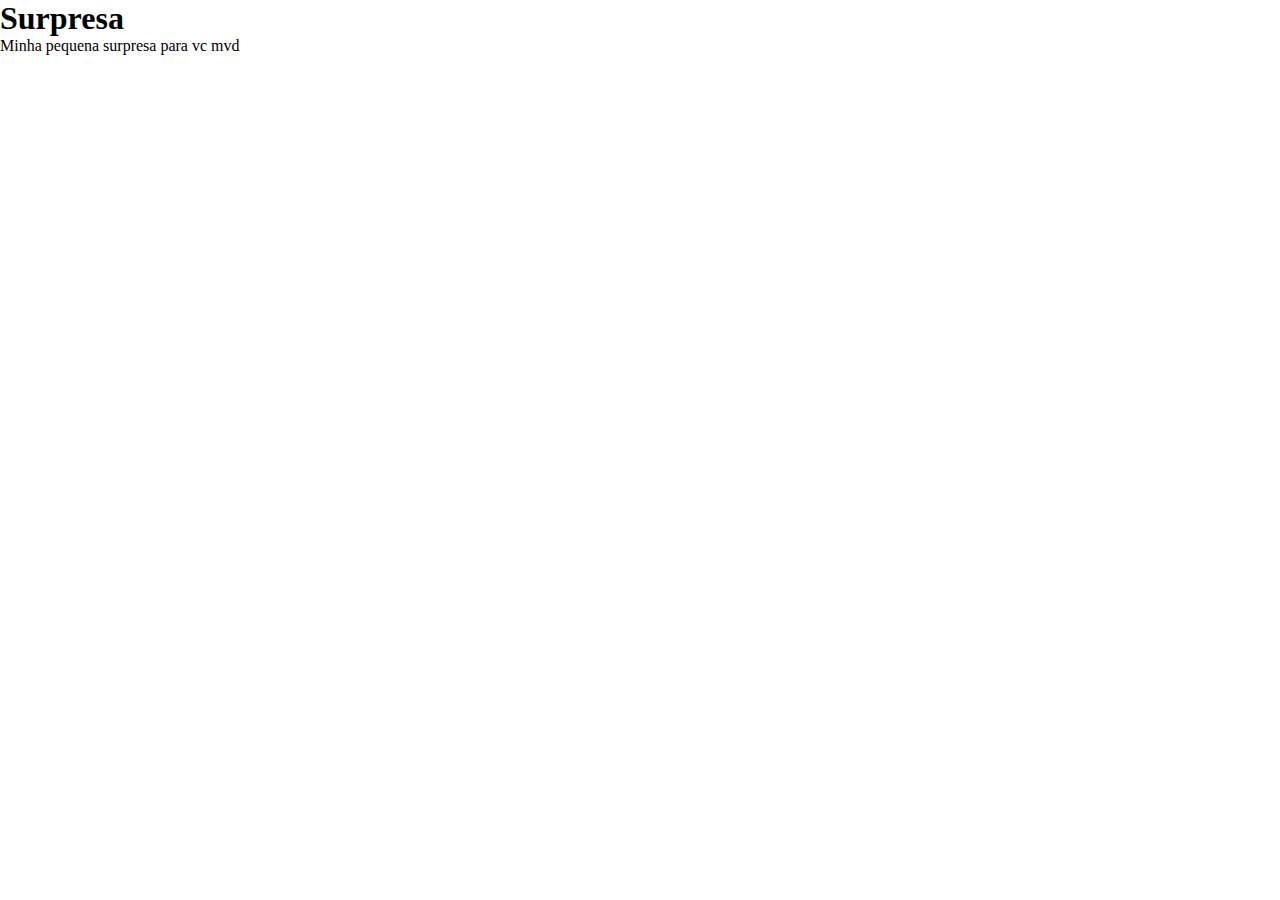
==== index.html @ d7f97306 "a" ====
<!DOCTYPE html>
<html lang="pt-br">
<head>
    <meta charset="UTF-8">
    <meta name="viewport" content="width=device-width, initial-scale=1.0">
    <link rel="stylesheet" href="style.css">
    <link rel="shortcut icon" href="img/favicon.ico" type="image/x-icon">
    <title>Surpresa</title>
</head>
<body>
    <header>
        <h1>Surpresa</h1>
        <p>Minha pequena surpresa para vc mvd</p>
    </header>
    <main>

        
    </main>
    <footer>


    </footer>
</body>
</html>
---- style.css ----
@charset "UTF-8";
@import url('https://fonts.googleapis.com/css2?family=Sriracha&display=swap');
@import url('https://fonts.googleapis.com/css2?family=Passion+One&display=swap');

*{
    margin: 0px;
    padding: 0px;
}

:root{
    --font1: Verdana, Geneva, Tahoma, sans-serif;
    --font2: 'Passion One', cursive;
    --font3: 'Sriracha', cursive;
}
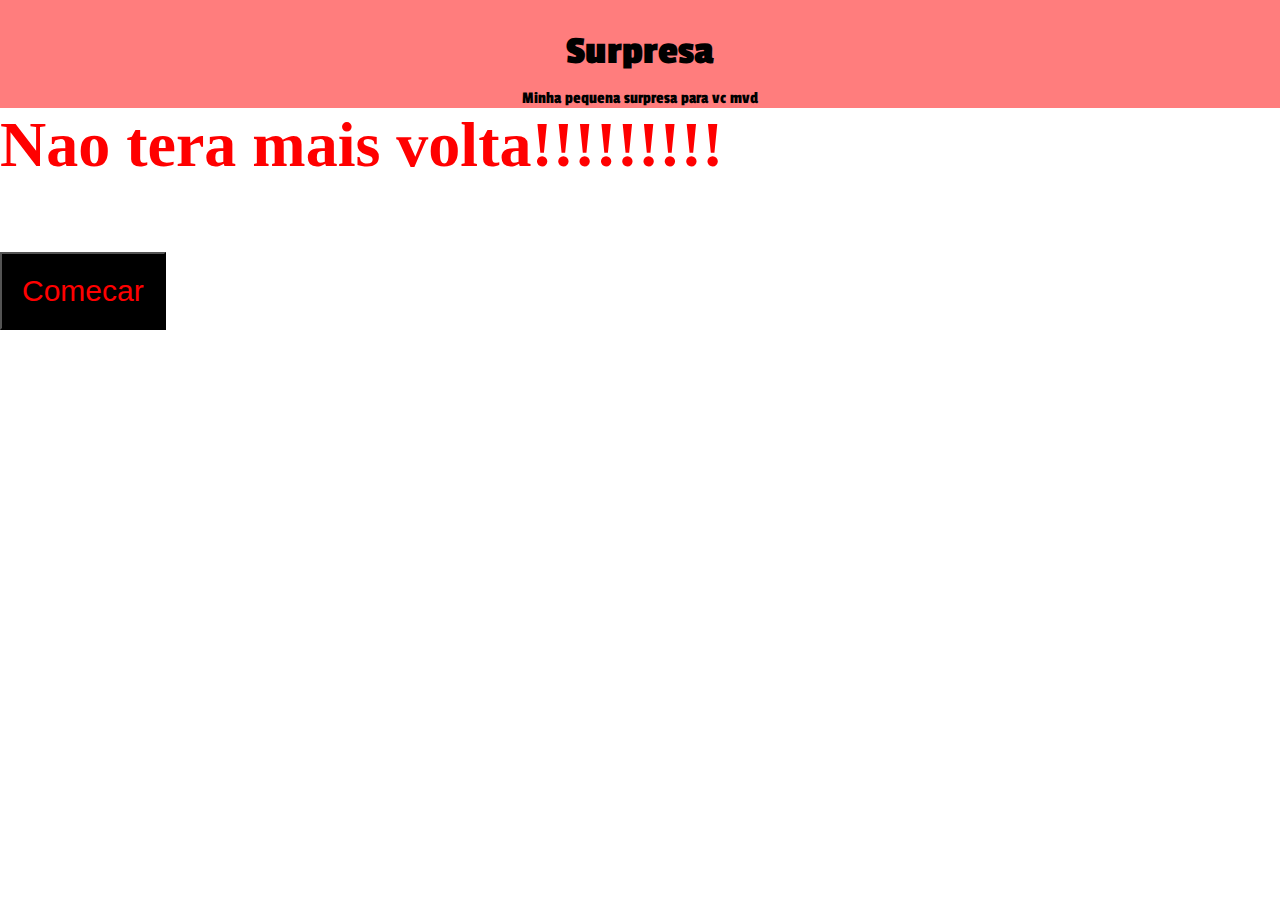
==== commit 2d6e8511: "aaa" ====
--- a/index.html
+++ b/index.html
@@ -13,8 +13,8 @@
         <p>Minha pequena surpresa para vc mvd</p>
     </header>
     <main>
-
-        
+        <h2>Nao tera mais volta!!!!!!!!!</h2>
+        <a href="index02.html"><button>Comecar</button></a>
     </main>
     <footer>
 
--- a/style.css
+++ b/style.css
@@ -11,4 +11,35 @@
     --font1: Verdana, Geneva, Tahoma, sans-serif;
     --font2: 'Passion One', cursive;
     --font3: 'Sriracha', cursive;
-}+}
+body{
+    background-image: url(https://img.olhardigital.com.br/wp-content/uploads/2022/11/filme-de-terror.jpg);
+    background-repeat: no-repeat;
+    background-size: cover;
+}
+header{
+    background-color: rgba(255, 0, 0, 0.511);
+    padding-top: 30px;
+    text-align: center;
+    font-family: var(--font2);
+}
+header h1{
+    padding-bottom: 15px;
+    text-decoration: solid;
+    font-size: 2.5em;
+}
+header p{
+    font-size: 17px;
+}
+main h2{
+    margin-bottom: 30px;
+    font-size: 4em;
+    color: red;
+}
+main button{
+    font-size: 30px;
+    padding: 20px 20px;
+    color: red;
+    background-color: black;
+    margin-top: 40px;
+}
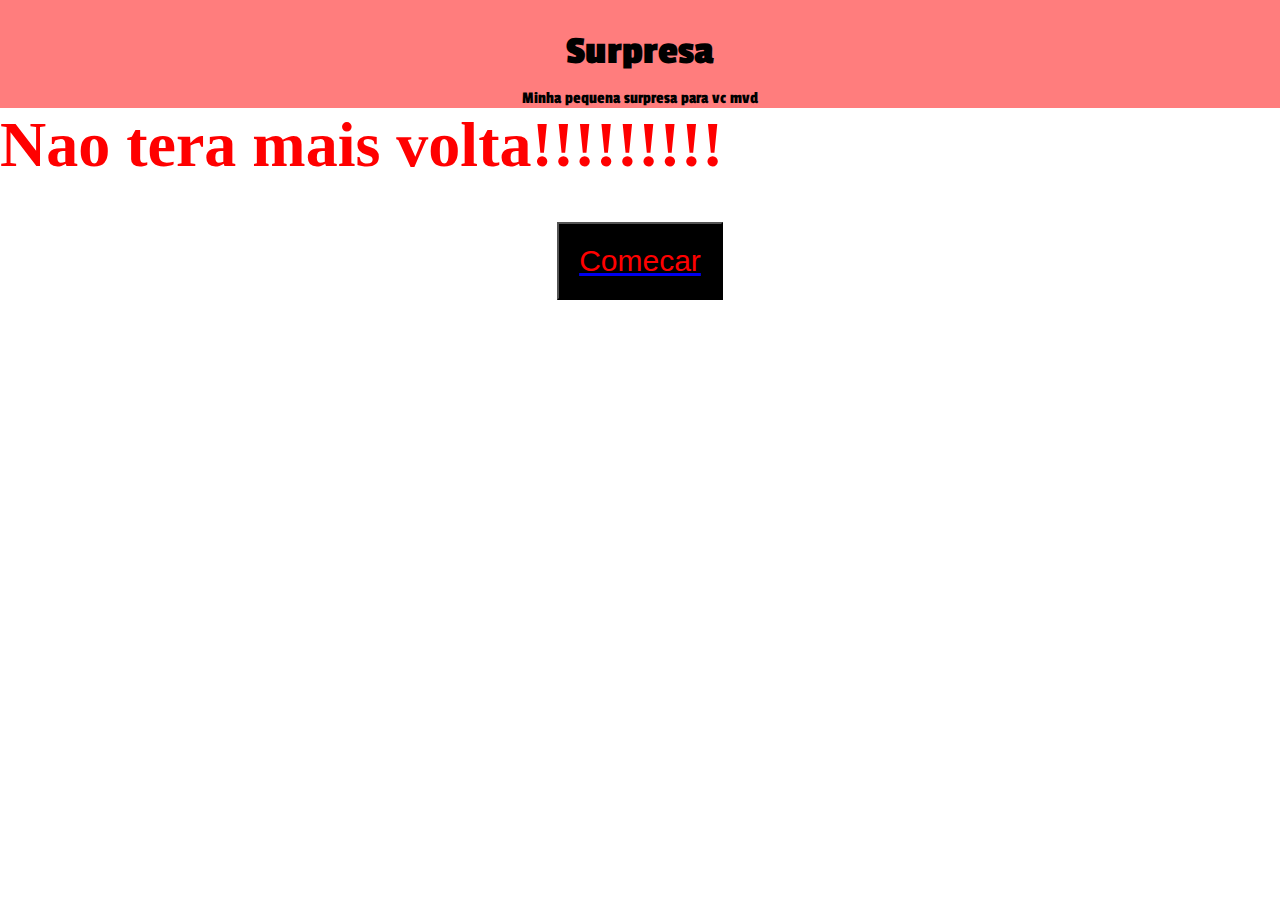
==== commit 749ee925: "l" ====
--- a/index.html
+++ b/index.html
@@ -6,6 +6,12 @@
     <link rel="stylesheet" href="style.css">
     <link rel="shortcut icon" href="img/favicon.ico" type="image/x-icon">
     <title>Surpresa</title>
+    <style>
+        button{
+            display: block;
+            margin: auto;
+        }
+    </style>
 </head>
 <body>
     <header>
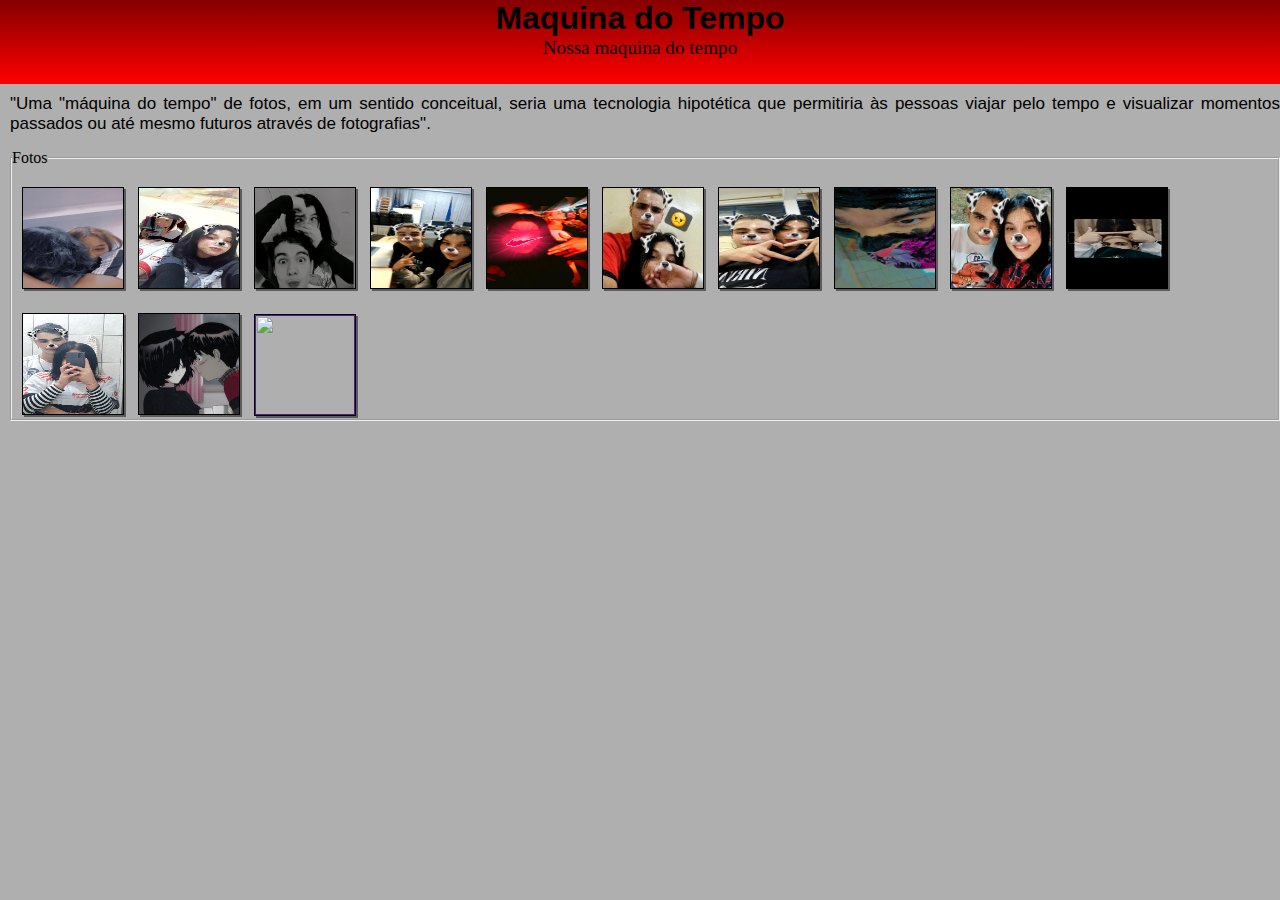
==== commit 6bb71c7f: "a" ====
--- a/index.html
+++ b/index.html
@@ -3,27 +3,39 @@
 <head>
     <meta charset="UTF-8">
     <meta name="viewport" content="width=device-width, initial-scale=1.0">
-    <link rel="stylesheet" href="style.css">
     <link rel="shortcut icon" href="img/favicon.ico" type="image/x-icon">
+    <link rel="stylesheet" href="estilo/style.css">
     <title>Surpresa</title>
-    <style>
-        button{
-            display: block;
-            margin: auto;
-        }
-    </style>
 </head>
 <body>
     <header>
-        <h1>Surpresa</h1>
-        <p>Minha pequena surpresa para vc mvd</p>
+        <h1>Maquina do Tempo</h1>
+        <p>Nossa maquina do tempo</p>
     </header>
     <main>
-        <h2>Nao tera mais volta!!!!!!!!!</h2>
-        <a href="index02.html"><button>Comecar</button></a>
+        <div>
+            <p>
+                "Uma "máquina do tempo" de fotos, em um sentido conceitual, seria uma tecnologia hipotética que permitiria às pessoas viajar pelo tempo e visualizar momentos passados ou até mesmo futuros através de fotografias".
+            </p>
+            <fieldset>
+                <legend>Fotos</legend>
+                <a href=""><img src="img/img1.jpg" alt=""></a>
+                <a href=""><img src="img/img2.jpg" alt=""></a>
+                <a href=""><img src="img/img3.jpg" alt=""></a>
+                <a href=""><img src="img/img4.jpg" alt=""></a>
+                <a href=""><img src="img/img5.jpg" alt=""></a>
+                <a href=""><img src="img/img6.jpg" alt=""></a>
+                <a href=""><img src="img/img7.jpg" alt=""></a>
+                <a href=""><img src="img/img8.jpg" alt=""></a>
+                <a href=""><img src="img/img9.jpg" alt=""></a>
+                <a href=""><img src="img/img10.jpg" alt=""></a>
+                <a href=""><img src="img/img11.jpg" alt=""></a>
+                <a href=""><img src="img/img12.jpg" alt=""></a>
+                <a href=""><img src="" alt=""></a>
+            </fieldset>
+        </div>
     </main>
     <footer>
-
 
     </footer>
 </body>
--- a/estilo/style.css
+++ b/estilo/style.css
@@ -0,0 +1,43 @@
+@charset "UTF-8";
+*{
+    margin: 0px;
+    padding: 0px;
+}
+body{
+    background-color: rgba(128, 128, 128, 0.63);
+}
+header{
+    background-image: linear-gradient(rgb(133, 0, 0), red);
+    padding-bottom: 25px;
+}
+header h1{
+    font-size: 2em;
+    font-family: 'Segoe UI', Tahoma, Geneva, Verdana, sans-serif;
+    text-align: center;
+}
+header p{
+    font-size: 1.2em;
+    text-align: center;
+}
+img{
+    height: 100px;
+    width: 100px;
+    border: 1px solid black;
+    margin-left: 10px;
+    margin-top: 20px;
+    box-shadow: 2px 2px rgba(0, 0, 0, 0.476);
+}
+div{
+    margin-top: 10px;
+    margin-left: 10px;
+}
+img:hover{
+    border: 1px solid white;
+    box-shadow: 3px 3px rgba(0, 0, 0, 0.498);
+}
+main p {
+    font-size: 17px;
+    font-family: Arial, Helvetica, sans-serif;
+    text-align: justify;
+    margin-bottom: 15px;
+}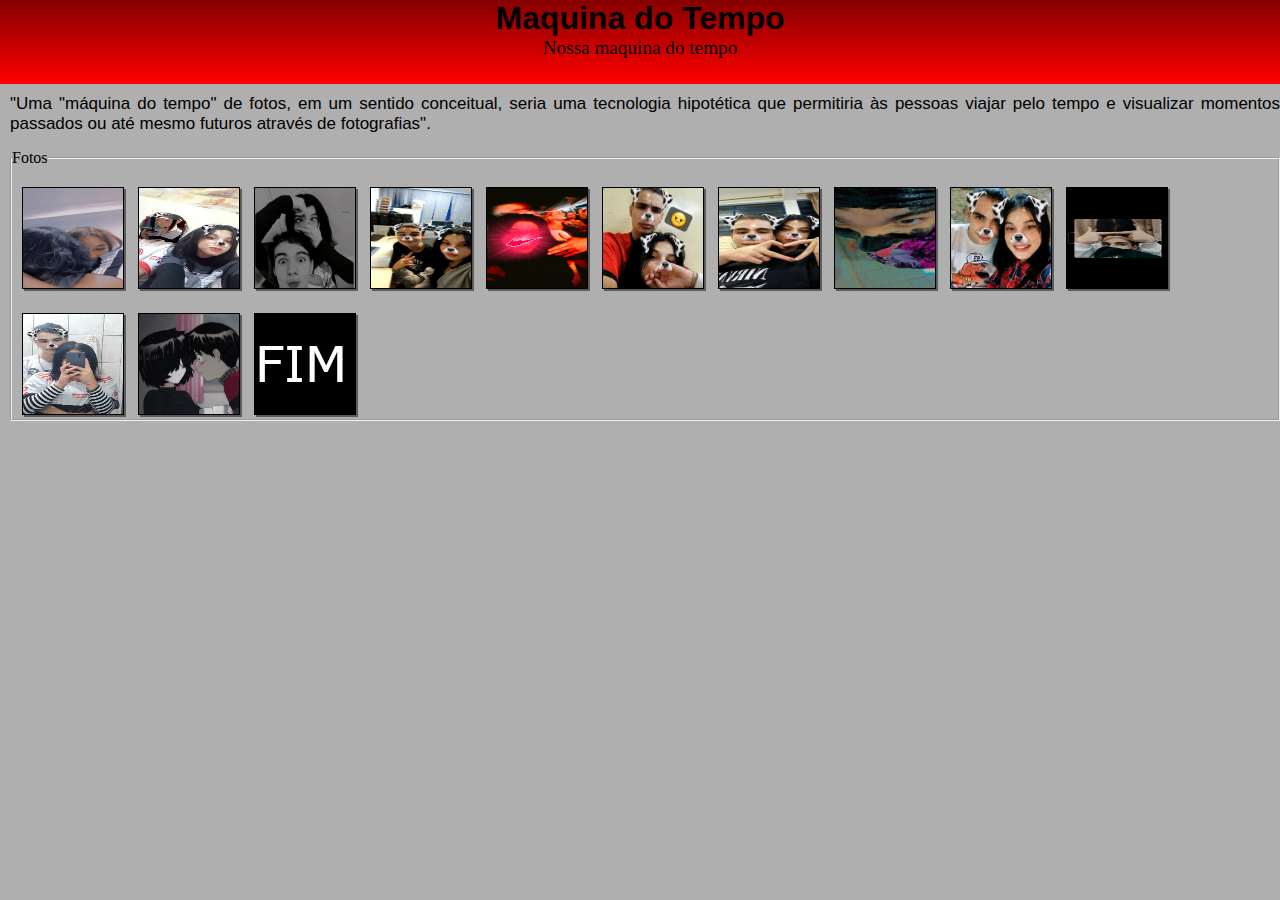
==== commit 70ad3b44: "aAAAA" ====
--- a/index.html
+++ b/index.html
@@ -19,19 +19,19 @@
             </p>
             <fieldset>
                 <legend>Fotos</legend>
-                <a href=""><img src="img/img1.jpg" alt=""></a>
-                <a href=""><img src="img/img2.jpg" alt=""></a>
-                <a href=""><img src="img/img3.jpg" alt=""></a>
-                <a href=""><img src="img/img4.jpg" alt=""></a>
-                <a href=""><img src="img/img5.jpg" alt=""></a>
-                <a href=""><img src="img/img6.jpg" alt=""></a>
-                <a href=""><img src="img/img7.jpg" alt=""></a>
-                <a href=""><img src="img/img8.jpg" alt=""></a>
-                <a href=""><img src="img/img9.jpg" alt=""></a>
-                <a href=""><img src="img/img10.jpg" alt=""></a>
-                <a href=""><img src="img/img11.jpg" alt=""></a>
-                <a href=""><img src="img/img12.jpg" alt=""></a>
-                <a href=""><img src="" alt=""></a>
+                <a href="img1.html"><img src="img/img1.jpg" alt=""></a>
+                <a href="img2.html"><img src="img/img2.jpg" alt=""></a>
+                <a href="img3.html"><img src="img/img3.jpg" alt=""></a>
+                <a href="img4.html"><img src="img/img4.jpg" alt=""></a>
+                <a href="img5.html"><img src="img/img5.jpg" alt=""></a>
+                <a href="img6.html"><img src="img/img6.jpg" alt=""></a>
+                <a href="img7.html"><img src="img/img7.jpg" alt=""></a>
+                <a href="img8.html"><img src="img/img8.jpg" alt=""></a>
+                <a href="img9.html"><img src="img/img9.jpg" alt=""></a>
+                <a href="img10.html"><img src="img/img10.jpg" alt=""></a>
+                <a href="img11.html"><img src="img/img11.jpg" alt=""></a>
+                <a href="img12.html"><img src="img/img12.jpg" alt=""></a>
+                <a href="fim.html"><img src="img/Fim.jpg" alt=""></a>
             </fieldset>
         </div>
     </main>
